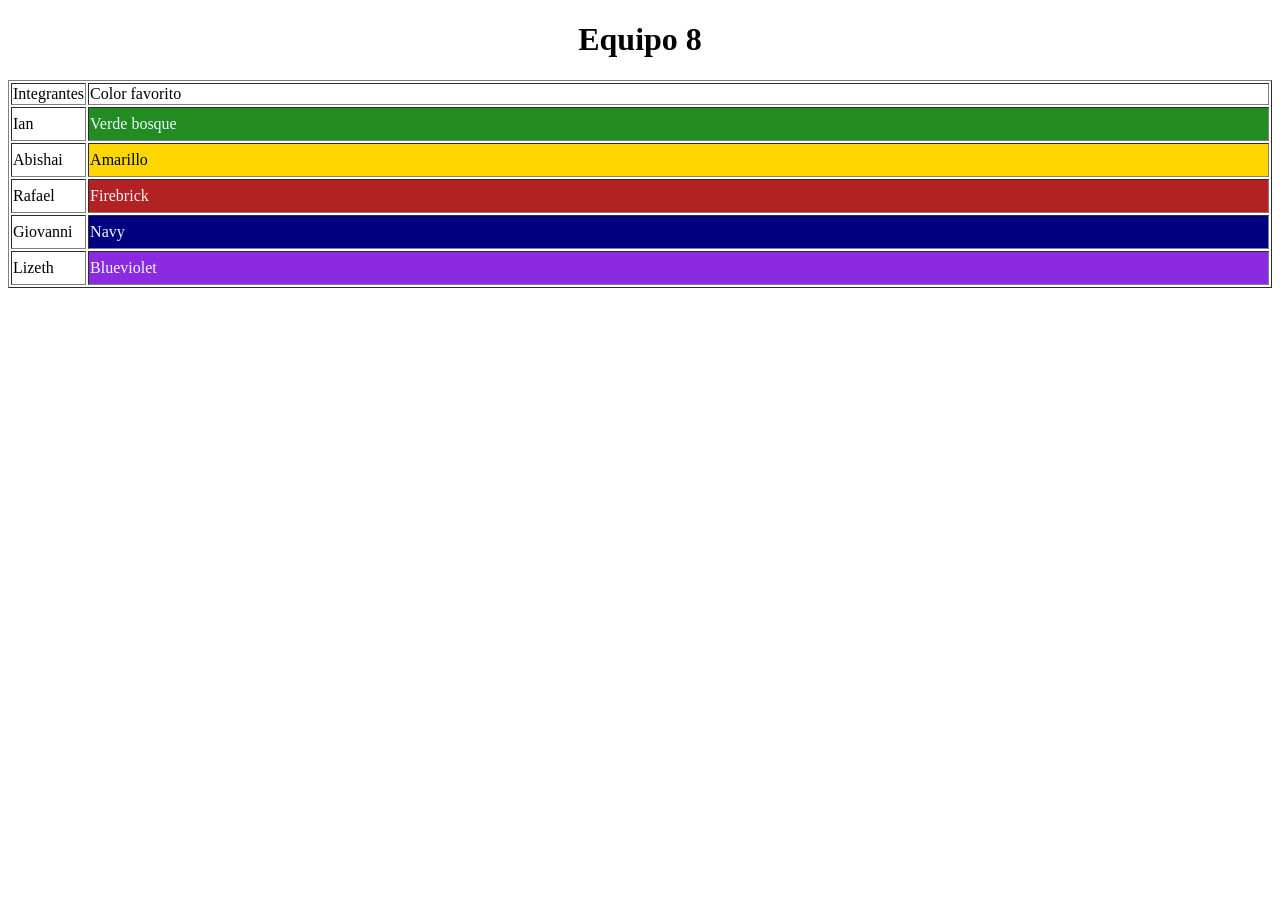
==== clase equipo/Equipo.html @ 14b0aaab "feat(Equipo): Agrega la actividad de css en equipo" ====
<!DOCTYPE html>
<html lang="es">
    <head>
        <meta charset="UTF-8">
        <meta name="viewport" content="width=device-width, inital-sacale=1.0">
        <meta name="author" content="Iaan,Abishai,Rafael,Giovanni,Lizeth">
        <meta name="description" content="Ejercicio en equipo">
        <link rel="stylesheet" href=".\Equipo.css">
<link rel="stylesheet" href="">
        <title>Tabla de Equipo</title>
    </head>
    <body>
        <center><h1>Equipo 8</h1></center>
        <table border="1">
            <tr>
                <td>Integrantes</td>
                <td>Color favorito</td>
            </tr>
            <tr>
                <td>Ian</td>
            <td id="ian" class="casilla">Verde bosque</td>
            </tr>
            <tr>
                <td>Abishai</td>
            <td id="Abishai" class="casilla">Amarillo</td>
            </tr>
            <tr>
                <td>Rafael</td>
                <td id="Rafael" class="casilla">Firebrick</td>
            </tr>
            <tr>
                <td>Giovanni</td>
                <td id="Giovanni" class="casilla">Navy</td>
            </tr>
            <tr>
                <td>Lizeth</td>
                <td id="Lizeth" class="casilla">Blueviolet</td>
            </tr>
        </table>
    </body>
</html>
    </body>
</html>
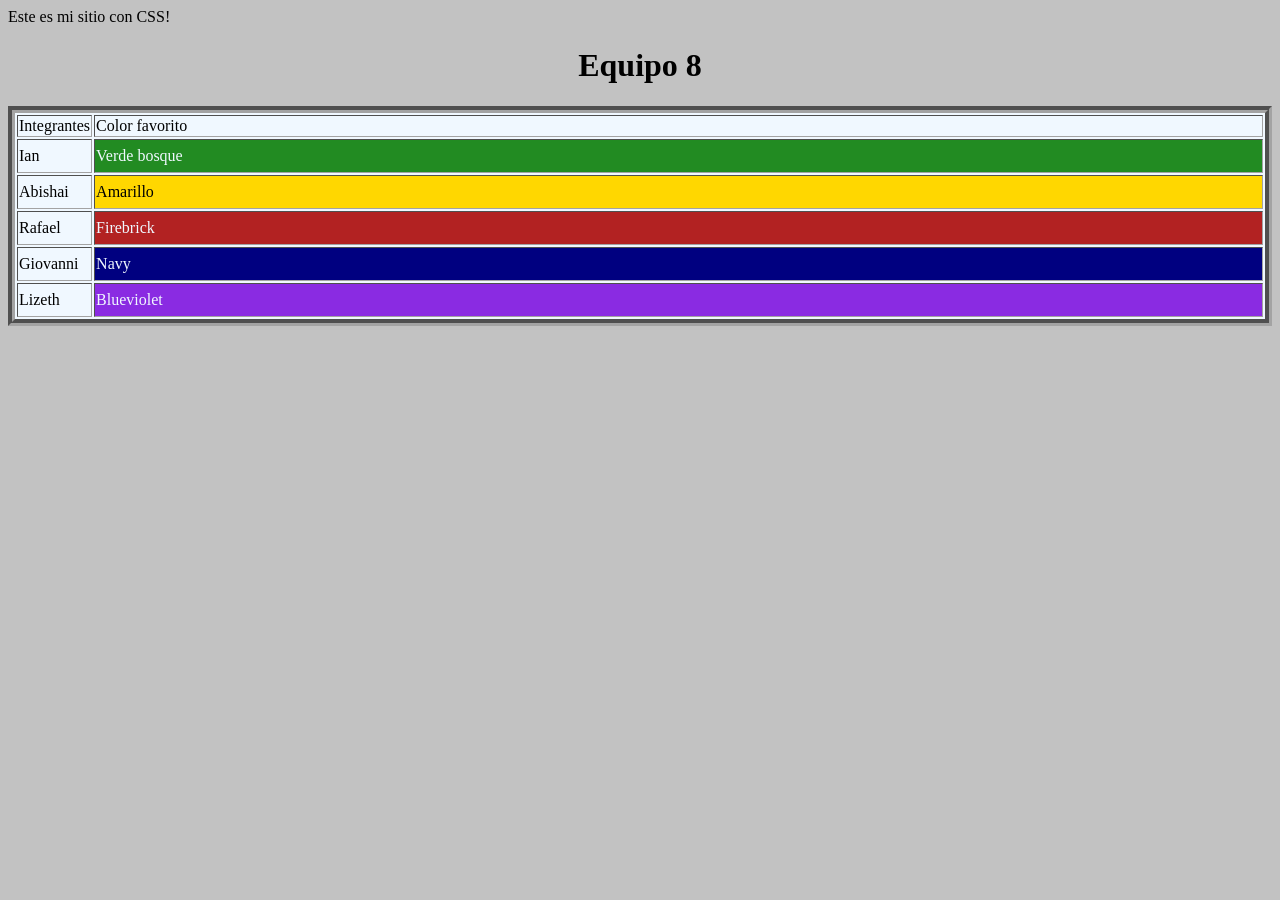
==== commit d31fc158: "feat(Equipo): Agregar cambios de Poniendo todo en práctica" ====
--- a/clase equipo/Equipo.html
+++ b/clase equipo/Equipo.html
@@ -10,7 +10,11 @@
         <title>Tabla de Equipo</title>
     </head>
     <body>
-        <center><h1>Equipo 8</h1></center>
+        <div class="nota">Este es mi sitio con CSS!</div>
+        <div id="contenedor-top">
+            <center><h1>Equipo 8</h1></center>
+            
+        </div>
         <table border="1">
             <tr>
                 <td>Integrantes</td>
@@ -18,11 +22,11 @@
             </tr>
             <tr>
                 <td>Ian</td>
-            <td id="ian" class="casilla">Verde bosque</td>
+                <td id="ian" class="casilla">Verde bosque</td>
             </tr>
             <tr>
                 <td>Abishai</td>
-            <td id="Abishai" class="casilla">Amarillo</td>
+                <td id="Abishai" class="casilla">Amarillo</td>
             </tr>
             <tr>
                 <td>Rafael</td>
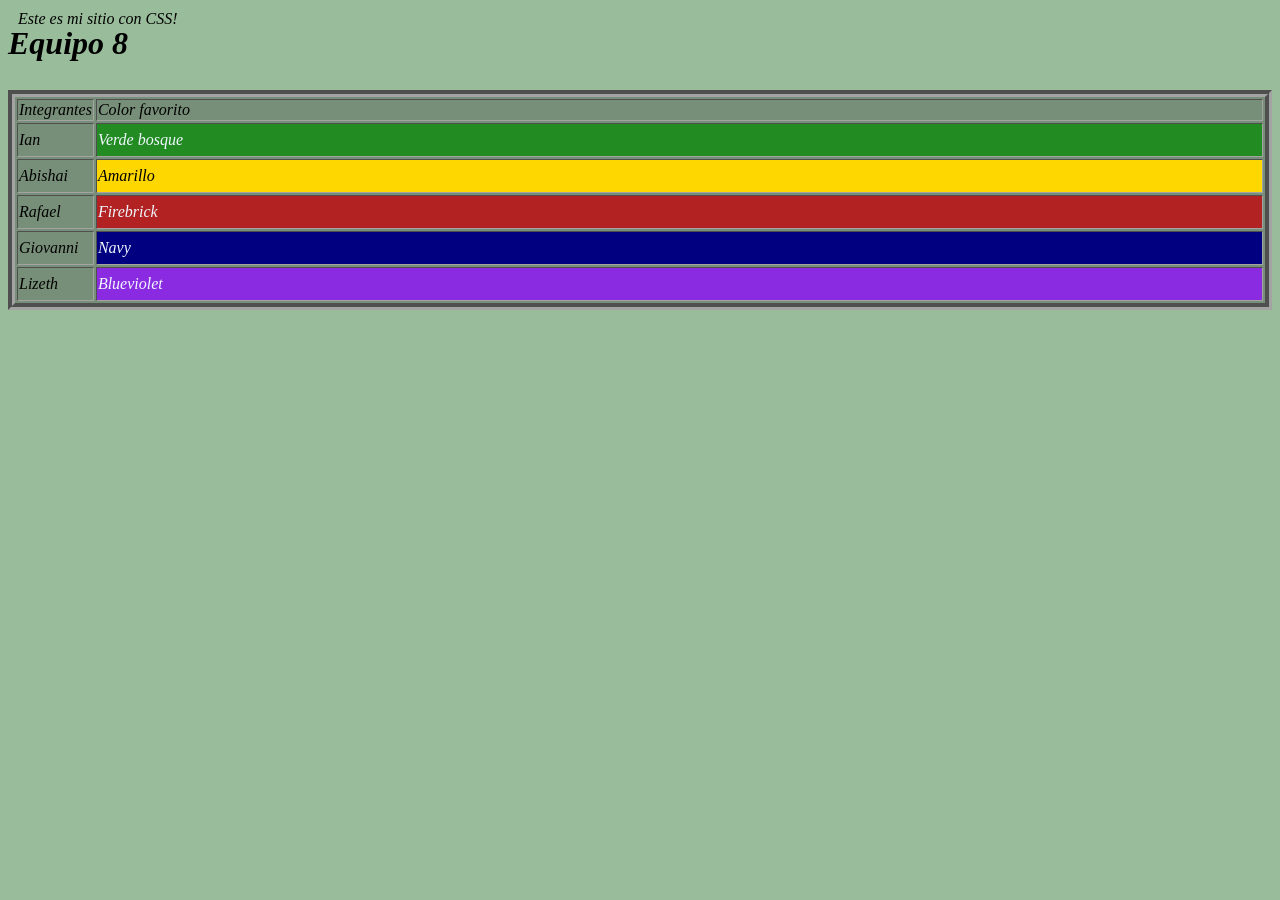
==== commit ca250134: "feat(Equipo): Cambios guardados para entrega final" ====
--- a/clase equipo/Equipo.html
+++ b/clase equipo/Equipo.html
@@ -10,11 +10,10 @@
         <title>Tabla de Equipo</title>
     </head>
     <body>
-        <div class="nota">Este es mi sitio con CSS!</div>
         <div id="contenedor-top">
-            <center><h1>Equipo 8</h1></center>
-            
+            <div class="nota">Este es mi sitio con CSS!</div>
         </div>
+        <h1 id="titulo">Equipo 8</h1>
         <table border="1">
             <tr>
                 <td>Integrantes</td>
